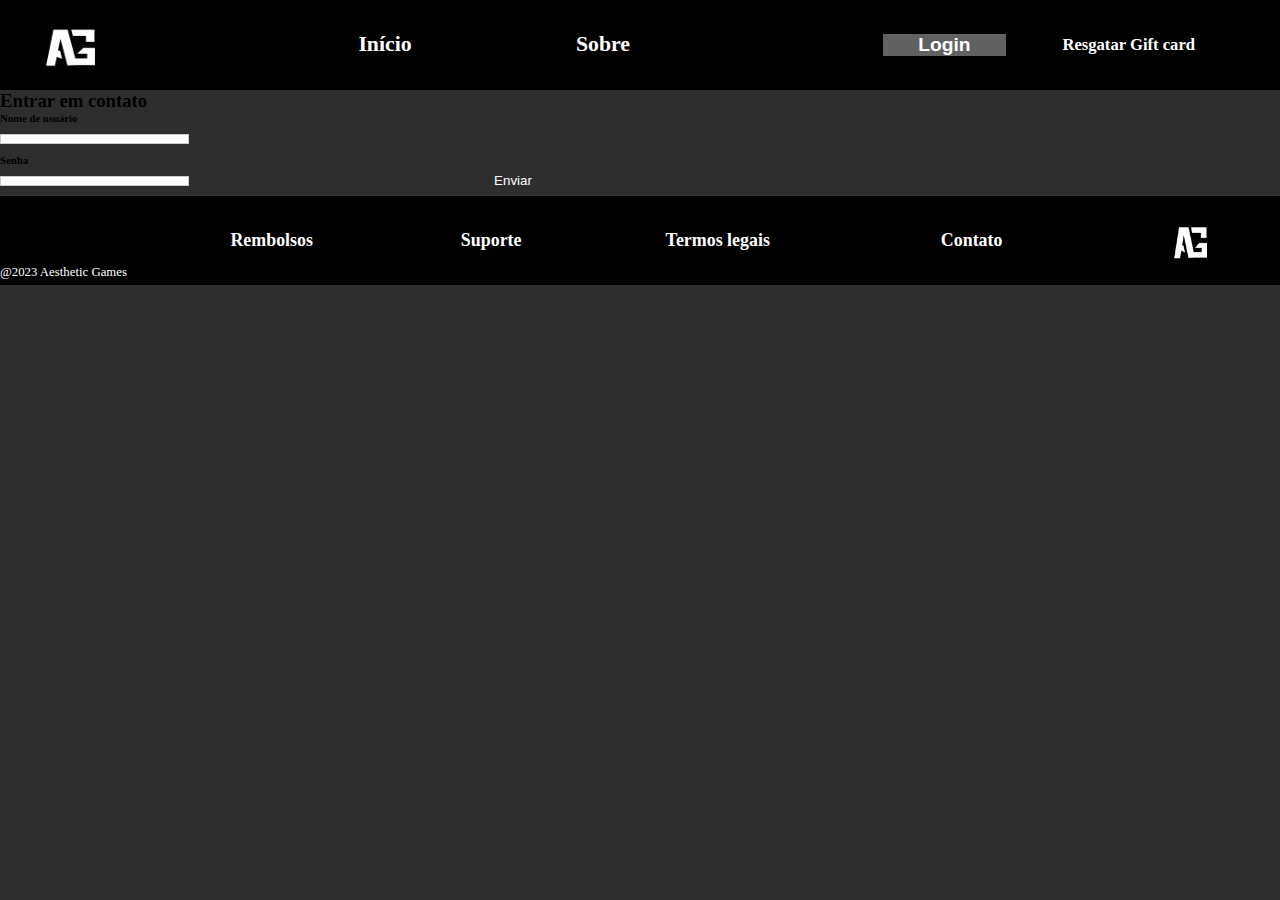
==== Site/as.html @ 747c1bd6 "paginas em HTML, CSS e Javascript" ====
<!DOCTYPE html>
<html lang="pt-br">
<head>
    <meta charset="UTF-8">
    <meta name="viewport" content="width=device-width, initial-scale=1.0">
    <title>form contato</title>
    <link rel="stylesheet" href="css/style.css">
    <script src="js/script.js"></script>
</head>

<body>
    <div class="body-log">
    
    <div id="nav">
        <img src="imgs/AG.png" id="ag_logo">
        <a href="index.html"></a>
         <h2 class="inicio">Início</h2>
        <h2 class="sobre">Sobre</h2>
        <a href="login.html"><button id="login_btn">Login</button></a>
        <span class="resgatar">Resgatar Gift card</span>
    </div>
    
    <div class="container-login">
    <form>
        <h3>Entrar em contato</h3>
        <h6>Nome de usuário</h6>
        <input type="text" name="email" />
        <h6>Senha</h6>
        <input type="password" name="senha"/>
        <input type="submit" name="acao" value="Enviar"/>
    </form>
    </div>

    <div id="rodape">
        <p class="ano">@2023 Aesthetic Games</p>
        <h5 class="reembolso">Rembolsos</h5>
        <h5 class="suporte">Suporte</h5>
        <h5 class="termos">Termos legais</h5>
        <h5 class="contato">Contato</h5>
        <img src="imgs/AG.png" id="ag_logo2">
    </div>

</body>
</html>
---- Site/css/style.css ----
*{
    margin: 0;
    padding: 0;
    box-sizing: border-box;
}

body{
    background-color: #2e2e2e;
}

#nav{
    width: 100%;
    height: 7vw;
    background-color: black;
    align-items: center;
    display: grid;
    grid-template-columns: 1fr 1fr 1fr 1fr 1fr;
    justify-content: space-between;
    position: sticky;
    top: 0;
    align-items: center;
}

#ag_logo{
    position: absolute;
    width: 9%;
    height: 100%;
    color: black;
    margin-left: 1vw;
}

h2{
    color: white;
    font-size: 1.7vw;
    font-weight: 800;
}

.inicio{
    position: absolute;
    margin-left: 28vw;
}

.sobre{
    position: absolute;
    margin-left: 45vw;
}

#login_btn{
    width: 15%;
    background-color: #626161;
    color: white;
    margin-left: 60vw;
    font-size: 1.5vw;
    font-weight: 800;
    border: 0;
}

span{
    color: white;
    font-size: 1.3vw;
    font-weight: 800;
}

.resgatar{
    position: absolute;
    margin-left: 83vw;
}

#nav2{
    height: 4vw;
    background-color: black;
    margin-top: 5%;
    margin-left: 8%;
    margin-right: 8%;
    align-items: center;
    display: grid;
    grid-template-columns: 1fr 1fr 1fr;
    justify-content: space-between;
}

h4{
    color: white;
    font-size: 1.4vw;
    font-weight: 800;
}

.categoria{
    margin-left: 7vw;
}

.promocoes{
    margin-left: 8.8vw;
}

#barra_pesquisa{
    margin-right: 7vw;
    margin-left: 9vw;
    width: 12vw;
}

h1{
    color: white;
    font-size: 2.7vw;
    font-weight: 800;
}

.destaques{
    margin-top: 5%;
    margin-bottom: 2%;
    margin-left: 8%;
}

.banner{
    width: 50vw;
    height: 40vw;
    margin-left: 8%;
}

.ofertas{
    margin-top: 5%;
    margin-bottom: 2%;
    margin-left: 8%;
}

.container-ofertas{
    display: grid;
    grid-template-columns: 1fr 1fr 1fr 1fr 1fr;
    justify-content: space-between;
    margin-left: 8%;
    margin-right: 8%;
}

.container-ofertas img{
    width: 15vw;
}

.categorias{
    margin-top: 5%;
    margin-bottom: 2%;
    margin-left: 8%;
}

.container-categorias{
    display: grid;
    grid-template-columns: 1fr 1fr 1fr;
    justify-content: space-between;
    margin-left: 8%;
    margin-right: 8%;
    margin-bottom: 5%;
}

.container-categorias img{
    width: 25vw;
}

#rodape{
    width: 100%;
    height: 7vw;
    background-color: black;
    display: grid;
    grid-template-columns: 1fr 1fr 1fr 1fr 1fr 1fr;
    justify-content: space-between;
    align-items: center;
}

p{
    color: white;
    font-size: 1vw;
}

.ano{
    position: absolute;
    margin-top: 5%;
}

h5{
    color: white;
    font-size: 1.4vw;
    font-weight: 800;
}

.reembolso{
    position: absolute;
    margin-left: 18vw;
}

.suporte{
    position: absolute;
    margin-left: 36vw;
}

.termos{
    position: absolute;
    margin-left: 52vw;
}

.contato{
    position: absolute;
    margin-left: 73.5vw;
}

#ag_logo2{
    position: absolute;
    width: 6vw;
    height: 6vw;
    color: black;
    margin-left: 90vw;}

.div{
background-color: black;
max-width: 500px;
width: 70%;
padding: 20px;
position: absolute;
left: 50%;
top: 50%;
transform: translate(-50%, -50%);
font-family: 'Bakbak One', sans-serif;
font-family: 'Inter', sans-serif;
}

.div h3{
    text-align:left;
    color: white;
    font-family: 'Bakbak One', sans-serif;
    font-family: 'Inter', sans-serif;
}

.div h6{
    text-align:left;
    color: white;
    font-family: 'Bakbak One', sans-serif;
    font-family: 'Inter', sans-serif;
}

form input[type=text],
form input[type=password]{

    height: 10px;
    border: 1px solid #ccc;
    padding-left: 10px;
    margin: 10px 0;
}
    
form input[type=submit]{
    width: 50%;
    height: 30px;
    cursor: pointer;
    background: #2e2e2e;
    color: white;
    font-family: 'Bakbak One', sans-serif;
    font-family: 'Inter', sans-serif;
    left: 70%;
    top: 50%;
    border: 0;
}

.body-log{
background-color:#2e2e2e;
margin: 0;
padding: 0;
box-sizing: border-box;
}
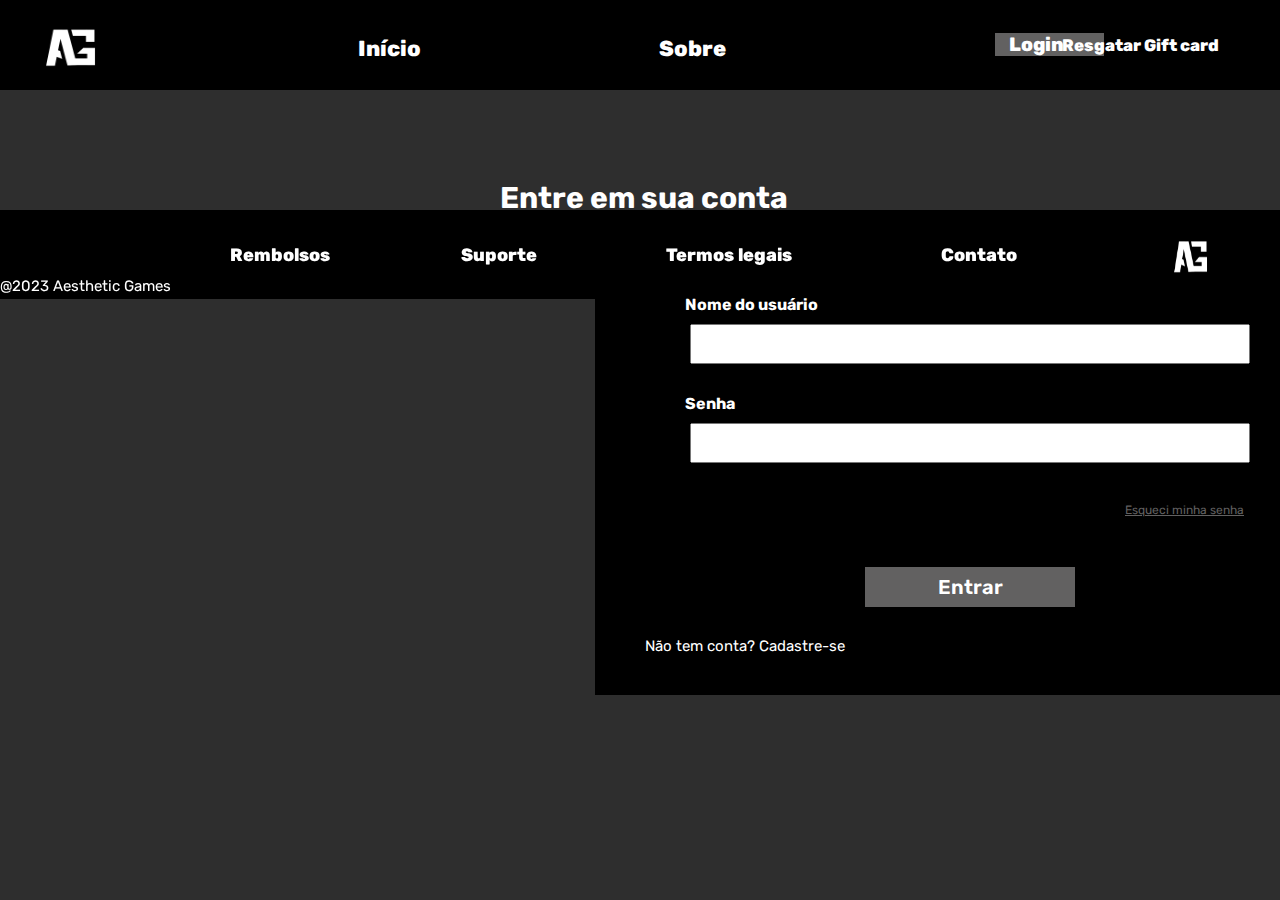
==== commit f21b2bae: "comeicei o carrinho e corrigi/piorei a pagina de pesquisa" ====
--- a/Site/as.html
+++ b/Site/as.html
@@ -3,42 +3,52 @@
 <head>
     <meta charset="UTF-8">
     <meta name="viewport" content="width=device-width, initial-scale=1.0">
-    <title>form contato</title>
-    <link rel="stylesheet" href="css/style.css">
-    <script src="js/script.js"></script>
+    <link rel="stylesheet" href="https://cdn.jsdelivr.net/npm/bootstrap-icons@1.11.1/font/bootstrap-icons.css" 
+    integrity="sha384-4LISF5TTJX/fLmGSxO53rV4miRxdg84mZsxmO8Rx5jGtp/LbrixFETvWa5a6sESd" crossorigin="anonymous">
+    <link rel="stylesheet" href="css/login.css">
+    <title>Sing in</title>
 </head>
-
 <body>
-    <div class="body-log">
-    
+    <link rel="stylesheet" href="css/singin.css">
     <div id="nav">
         <img src="imgs/AG.png" id="ag_logo">
-        <a href="index.html"></a>
-         <h2 class="inicio">Início</h2>
-        <h2 class="sobre">Sobre</h2>
+        <a href="index.html"><h2 class="inicio">Início</h2></a>
+        <a href="sobre.html"><h2 class="sobre">Sobre</h2></a>
         <a href="login.html"><button id="login_btn">Login</button></a>
         <span class="resgatar">Resgatar Gift card</span>
     </div>
-    
-    <div class="container-login">
-    <form>
-        <h3>Entrar em contato</h3>
-        <h6>Nome de usuário</h6>
-        <input type="text" name="email" />
-        <h6>Senha</h6>
-        <input type="password" name="senha"/>
-        <input type="submit" name="acao" value="Enviar"/>
-    </form>
+
+    <h4 class="entrar">Entre em sua conta</h4>
+
+    <div class="container">
+        <div class="card">
+
+    <div id="msgError"></div>
+
+    <div class="label-float">
+        <h6 class="user-name">Nome do usuário</h6>
+        <input type="text" id="usuário" placeholder=""requird>
+        <label id="userLabel" for="usuário"></label>
+        <h6 class="passwd">Senha</h6>
+        <input type="password" id="senha" placeholder="" required>
+        <label id="senhaLabel" for="senha"></label>
+        <i class="bi bi-eye" aria-hidden="true"></i>
+        <p id=esq-senha>Esqueci minha senha</p>
+        
+        <div class="justify">
+            <button onclick="entrar()">Entrar</button>
+        </div>
+        <a href="cadastro.html"><p>Não tem conta? Cadastre-se</p></a>
     </div>
+</div>
 
-    <div id="rodape">
-        <p class="ano">@2023 Aesthetic Games</p>
-        <h5 class="reembolso">Rembolsos</h5>
-        <h5 class="suporte">Suporte</h5>
-        <h5 class="termos">Termos legais</h5>
-        <h5 class="contato">Contato</h5>
-        <img src="imgs/AG.png" id="ag_logo2">
-    </div>
-
-</body>
-</html>+</div>
+<div class="rodape">
+    <p class="ano">@2023 Aesthetic Games</p>
+    <h5 class="reembolso">Rembolsos</h5>
+    <h5 class="suporte">Suporte</h5>
+    <h5 class="termos">Termos legais</h5>
+    <h5 class="contato">Contato</h5>
+    <img src="imgs/AG.png" id="ag_logo2">
+</div>
+</body>--- a/Site/css/login.css
+++ b/Site/css/login.css
@@ -0,0 +1,291 @@
+@import url('https://fonts.googleapis.com/css2?family=Rubik:wght@300;400;500;600;700;800;900&display=swap');
+
+*{
+    margin: 0;
+    padding: 0;
+    box-sizing: border-box;
+    font-family: 'Rubik', cursive;
+}
+
+#usuário{
+    padding-left: 20px;
+    height: 40px;
+    margin-left: 45px;
+    margin-bottom: 30px;
+    width: 560px;
+}
+
+#senha{
+    height: 40px;
+    padding-left: 20px;
+    margin-left: 45px;
+    margin-bottom: 30px;
+    width: 560px;
+}
+
+#email{
+    height: 40px;
+    padding-left: 20px;
+    margin-left: 45px;
+    margin-bottom: 30px;
+    width: 560px;
+}
+
+.user-name{
+    margin-top: 0px;
+    font-size: 16px;
+    margin-bottom: 10px;
+    margin-left: 40px;
+}
+
+.user-email{
+    margin-top: 0px;
+    font-size: 16px;
+    margin-bottom: 10px;
+    margin-left: 40px;
+}
+
+.passwd{
+    font-size: 16px;
+    margin-bottom: 10px;
+    margin-left: 40px;
+}
+
+#nav{
+    width: 100%;
+    height: 7vw;
+    background-color: black;
+    align-items: center;
+    display: grid;
+    grid-template-columns: 1fr 1fr 1fr 1fr 1fr;
+    justify-content: space-between;
+    position: sticky;
+    top: 0;
+    align-items: center;
+}
+
+#esq-senha{
+    font-size: 12px;
+    text-decoration: underline;
+    color: #626161;
+    margin-left: 480px;
+    margin-top: 10px;
+    margin-bottom: 50px;
+    cursor: pointer;
+}
+
+.card{
+    background-color: black;
+    max-width: 750px;
+    width: 70%;
+    position: absolute;
+    transform: translate(-50%, -50%);
+    padding-top: 50px;
+    margin-top: 260px;
+    margin-left: 970px;
+    height: 450px;
+}
+
+.card2{
+    background-color: black;
+    max-width: 750px;
+    width: 70%;
+    position: absolute;
+    transform: translate(-50%, -50%);
+    padding-top: 30px;
+    margin-top: 260px;
+    margin-left: 970px;
+    height: 450px;
+}
+
+.label-float{
+    text-align:left;
+    color: white;
+    border: 0;
+    padding-left: 50px;
+}
+    
+    .justify button{
+        position: center;
+        width: 30%;
+        height: 40px;
+        cursor: pointer;
+        background: #626161;
+        color: white;
+        border: 0;
+        margin-bottom: 30px;
+        margin-left: 220px;
+        font-size: 20px;
+        font-weight: 600;
+    }
+
+    
+    h4{
+        width: 50%;
+        height: 30px;
+        cursor: pointer;
+        background: #2e2e2e;
+        color: white;
+        left: 70%;
+        top: 50%;
+        border: 0;
+    }
+
+    .container .card p{
+        text-align:left;
+        color: white;
+    }
+    
+    
+    form input[type=text],
+    form input[type=password]{
+        height: 60px;
+        width: 50px;
+        border: 1px solid #ccc;
+        padding-left: 10px;
+        margin: 10px 0;
+    }
+        
+    .container .card .entrar{
+        position:center;
+        cursor: pointer;
+        background: #2e2e2e;
+        color: white;
+        left: 80%;
+        top: 80%;
+        border: 0;
+    }
+
+    body{
+        background-color:#2e2e2e;
+        margin: 0;
+        padding: 0;
+        box-sizing: border-box;
+        display: flex;
+        flex-direction: column;
+        min-height: 100vh;
+        margin: 0;
+    }
+    
+    #ag_logo{
+        position: absolute;
+        width: 9%;
+        height: 100%;
+        color: black;
+        margin-left: 1vw;
+    }
+    
+    h2{
+        color: white;
+        font-size: 1.7vw;
+        font-weight: 800;
+    }
+    
+    .entrar{
+      margin-left: 500px;
+      margin-top: 90px;
+      font-size: 30px;
+    }
+
+    .inicio{
+        margin-top: 7px;
+        margin-left: 28vw;
+    }
+    
+    .sobre{
+         margin-left: 238px;
+         margin-top: 7px;
+    }
+
+    a{
+        text-decoration: none;
+    }
+    
+    #login_btn{
+        width: 15%;
+        background-color: #626161;
+        color: white;
+        margin-left: 269px;
+        font-size: 1.5vw;
+        font-weight: 800;
+        border: none;
+        padding-left: 14px;
+        padding-right: 95px;
+    }
+    
+    span{
+        color: white;
+        font-size: 1.3vw;
+        font-weight: 800;
+    }
+    
+    .resgatar{
+        position: absolute;
+        margin-left: 83vw;
+    }
+    
+    #nav2{
+        height: 4vw;
+        background-color: black;
+        margin-top: 5%;
+        margin-left: 8%;
+        margin-right: 8%;
+        align-items: center;
+        display: grid;
+        grid-template-columns: 1fr 1fr 1fr;
+        justify-content: space-between;
+    }
+    
+    .rodape{
+        width: 100%;
+        height: 7vw;
+        background-color: black;
+        display: grid;
+        grid-template-columns: 1fr 1fr 1fr 1fr 1fr 1fr;
+        justify-content: space-between;
+        align-items: center;
+    }
+    
+    p{
+        color: white;
+        font-size: 15px;
+    }
+    
+    .ano{
+        position: absolute;
+        margin-top: 5%;
+    }
+    
+    h5{
+        color: white;
+        font-size: 1.4vw;
+        font-weight: 800;
+    }
+    
+    .reembolso{
+        position: absolute;
+        margin-left: 18vw;
+    }
+    
+    .suporte{
+        position: absolute;
+        margin-left: 36vw;
+    }
+    
+    .termos{
+        position: absolute;
+        margin-left: 52vw;
+    }
+    
+    .contato{
+        position: absolute;
+        margin-left: 73.5vw;
+    }
+    
+    #ag_logo2{
+        position: absolute;
+        width: 6vw;
+        height: 6vw;
+        color: black;
+        margin-left: 90vw;
+    }